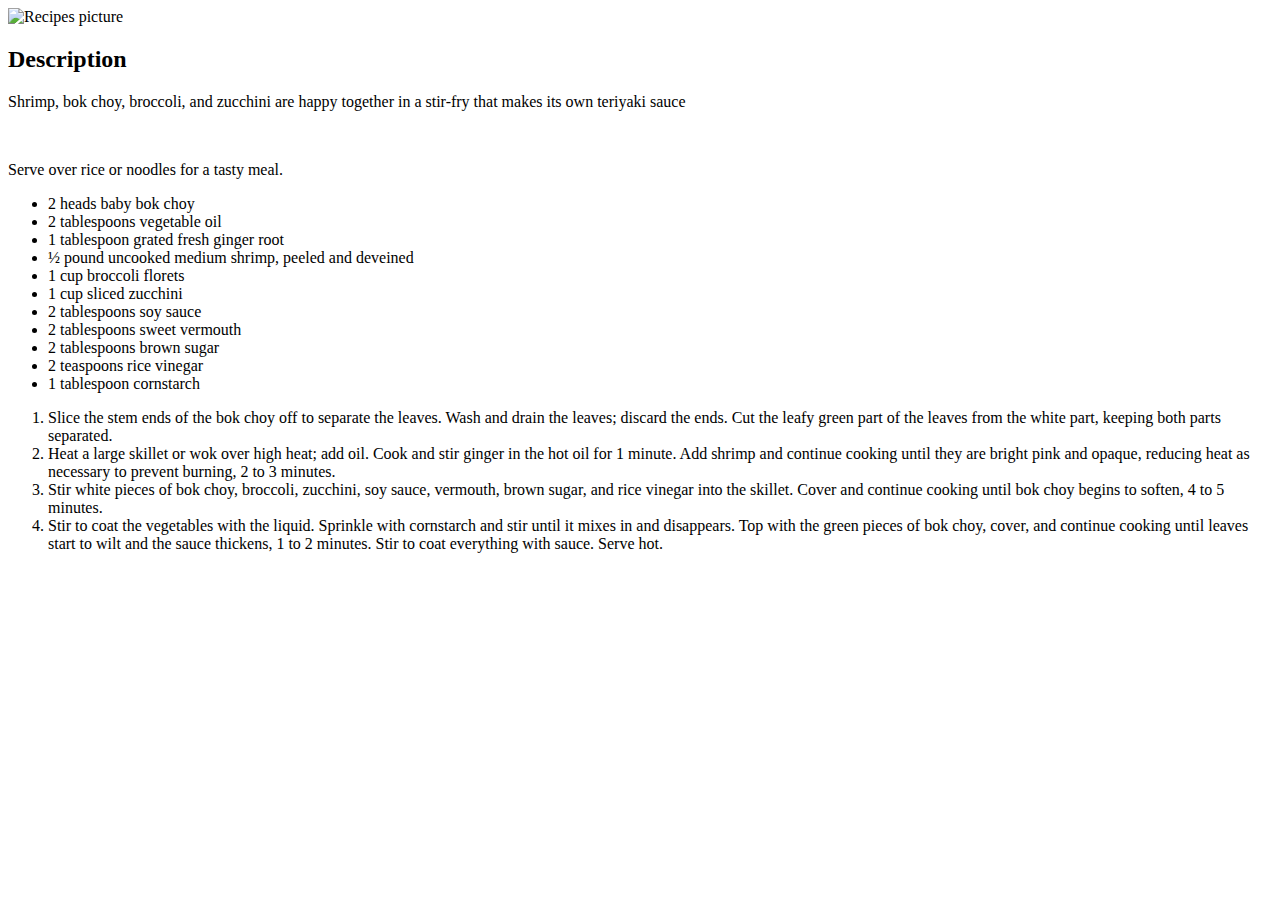
==== recipes/garlic_chicken.html @ 25b4df5c "EDIT readme.md and index.html" ====
<!DOCTYPE html>
<html>
    <title>
    <h1>Easy Garlic Chicken</h1>
    </title>
    <body>

        <img src="https://imagesvc.meredithcorp.io/v3/mm/image?url=https%3A%2F%2Fimages.media-allrecipes.com%2Fuserphotos%2F7559048.jpg&q=85" alt="Recipes picture">

        <h2>Description</h2>
        <p>Shrimp, bok choy, broccoli, and zucchini are happy together in a stir-fry that makes its own teriyaki sauce </p>
        <br>
        <p> Serve over rice or noodles for a tasty meal. </p>

        <ul>
            <li>2 heads baby bok choy</li>
            <li>2 tablespoons vegetable oil</li>
            <li>1 tablespoon grated fresh ginger root</li>
            <li>½ pound uncooked medium shrimp, peeled and deveined</li>
            <li>1 cup broccoli florets</li>
            <li>1 cup sliced zucchini</li>
            <li>2 tablespoons soy sauce</li>
            <li>2 tablespoons sweet vermouth</li>
            <li>2 tablespoons brown sugar</li>
            <li>2 teaspoons rice vinegar</li>
            <li>1 tablespoon cornstarch</li>

        </ul>

        <ol>
            <li>Slice the stem ends of the bok choy off to separate the leaves. Wash and drain the leaves; discard the ends. Cut the leafy green part of the leaves from the white part, keeping both parts separated.</li>
            <li>Heat a large skillet or wok over high heat; add oil. Cook and stir ginger in the hot oil for 1 minute. Add shrimp and continue cooking until they are bright pink and opaque, reducing heat as necessary to prevent burning, 2 to 3 minutes.</li>
            <li>Stir white pieces of bok choy, broccoli, zucchini, soy sauce, vermouth, brown sugar, and rice vinegar into the skillet. Cover and continue cooking until bok choy begins to soften, 4 to 5 minutes.</li>
            <li>Stir to coat the vegetables with the liquid. Sprinkle with cornstarch and stir until it mixes in and disappears. Top with the green pieces of bok choy, cover, and continue cooking until leaves start to wilt and the sauce thickens, 1 to 2 minutes. Stir to coat everything with sauce. Serve hot.</li>
            
        </ol>

    </body>
</html>
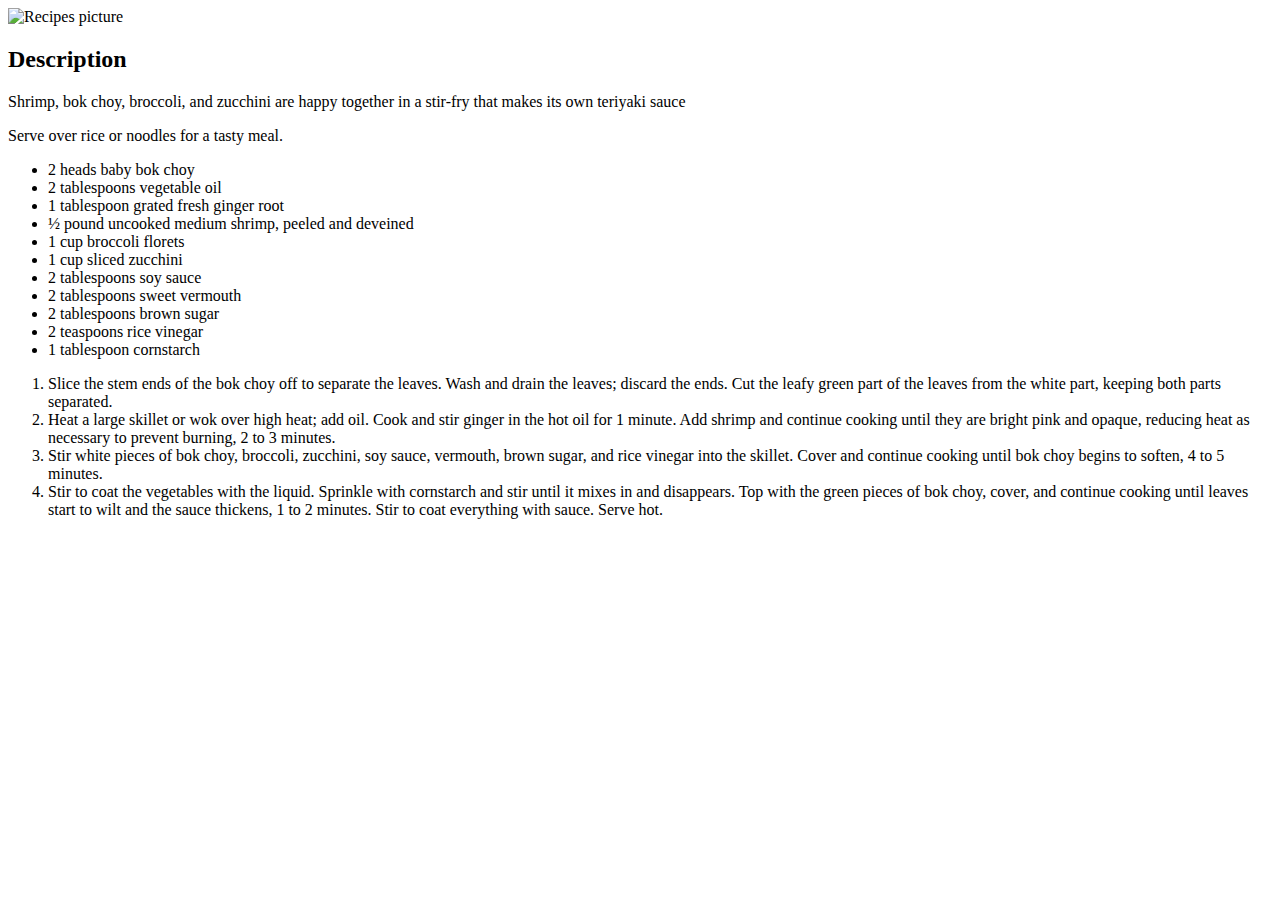
==== commit c4dca036: "Edit stuffed_eggplant.html and index.html" ====
--- a/recipes/garlic_chicken.html
+++ b/recipes/garlic_chicken.html
@@ -5,11 +5,10 @@
     </title>
     <body>
 
-        <img src="https://imagesvc.meredithcorp.io/v3/mm/image?url=https%3A%2F%2Fimages.media-allrecipes.com%2Fuserphotos%2F7559048.jpg&q=85" alt="Recipes picture">
+        <img src="https://imagesvc.meredithcorp.io/v3/mm/image?url=https%3A%2F%2Fimages.media-allrecipes.com%2Fuserphotos%2F7559048.jpg&q=85" alt="Recipes picture" width="500" height="500">
 
         <h2>Description</h2>
         <p>Shrimp, bok choy, broccoli, and zucchini are happy together in a stir-fry that makes its own teriyaki sauce </p>
-        <br>
         <p> Serve over rice or noodles for a tasty meal. </p>
 
         <ul>
@@ -32,7 +31,7 @@
             <li>Heat a large skillet or wok over high heat; add oil. Cook and stir ginger in the hot oil for 1 minute. Add shrimp and continue cooking until they are bright pink and opaque, reducing heat as necessary to prevent burning, 2 to 3 minutes.</li>
             <li>Stir white pieces of bok choy, broccoli, zucchini, soy sauce, vermouth, brown sugar, and rice vinegar into the skillet. Cover and continue cooking until bok choy begins to soften, 4 to 5 minutes.</li>
             <li>Stir to coat the vegetables with the liquid. Sprinkle with cornstarch and stir until it mixes in and disappears. Top with the green pieces of bok choy, cover, and continue cooking until leaves start to wilt and the sauce thickens, 1 to 2 minutes. Stir to coat everything with sauce. Serve hot.</li>
-            
+
         </ol>
 
     </body>
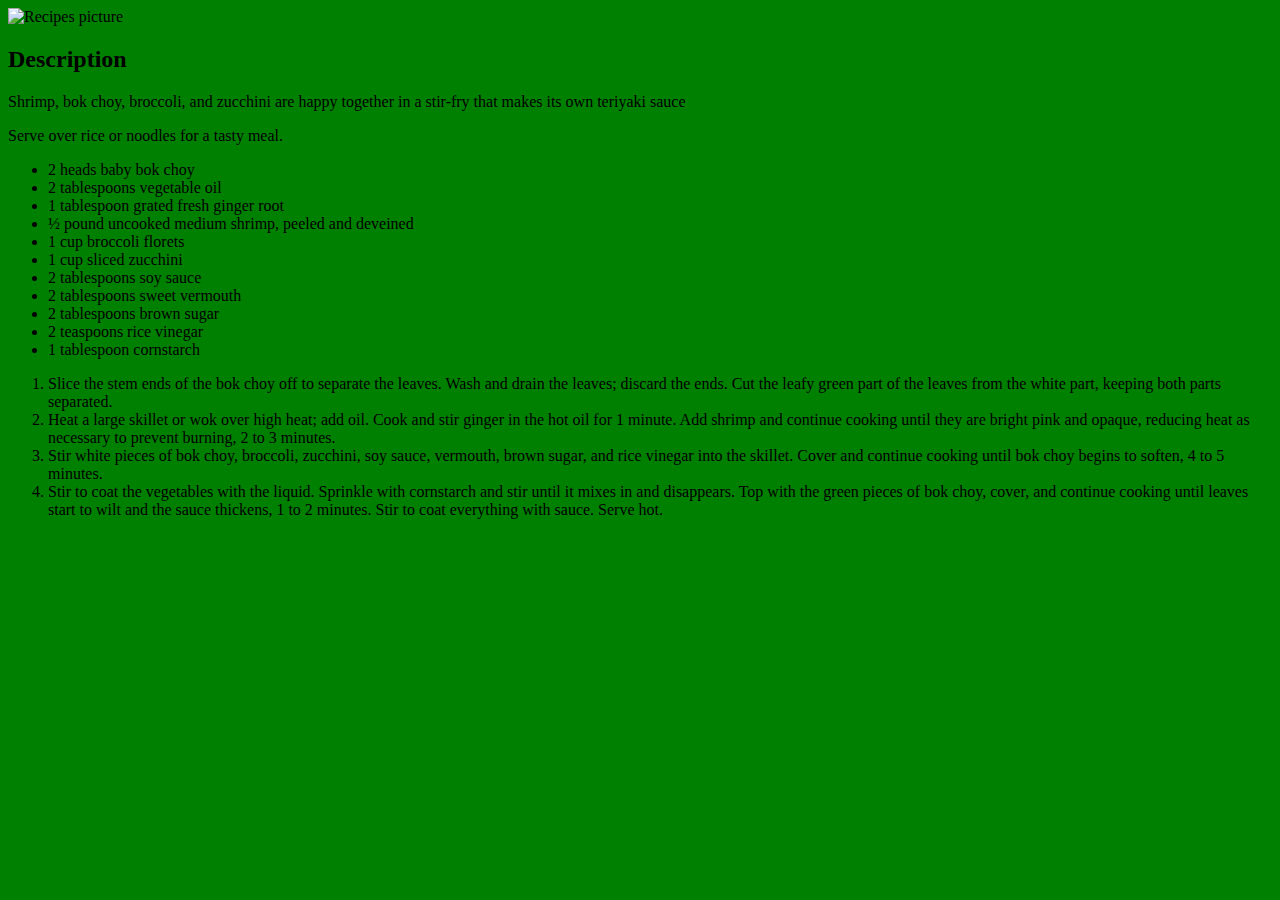
==== commit e669a94e: "Edit all path" ====
--- a/recipes/garlic_chicken.html
+++ b/recipes/garlic_chicken.html
@@ -1,11 +1,14 @@
 <!DOCTYPE html>
 <html>
+    <head>
+        <link rel="stylesheet" href="style.css">
+    </head>
     <title>
     <h1>Easy Garlic Chicken</h1>
     </title>
     <body>
 
-        <img src="https://imagesvc.meredithcorp.io/v3/mm/image?url=https%3A%2F%2Fimages.media-allrecipes.com%2Fuserphotos%2F7559048.jpg&q=85" alt="Recipes picture" width="500" height="500">
+        <img src="https://imagesvc.meredithcorp.io/v3/mm/image?url=https%3A%2F%2Fimages.media-allrecipes.com%2Fuserphotos%2F7559048.jpg&q=85" alt="Recipes picture" width="500" height="auto">
 
         <h2>Description</h2>
         <p>Shrimp, bok choy, broccoli, and zucchini are happy together in a stir-fry that makes its own teriyaki sauce </p>
--- a/recipes/style.css
+++ b/recipes/style.css
@@ -0,0 +1,7 @@
+body {
+    background-color: green;
+}
+
+a {
+    text-align: center;
+}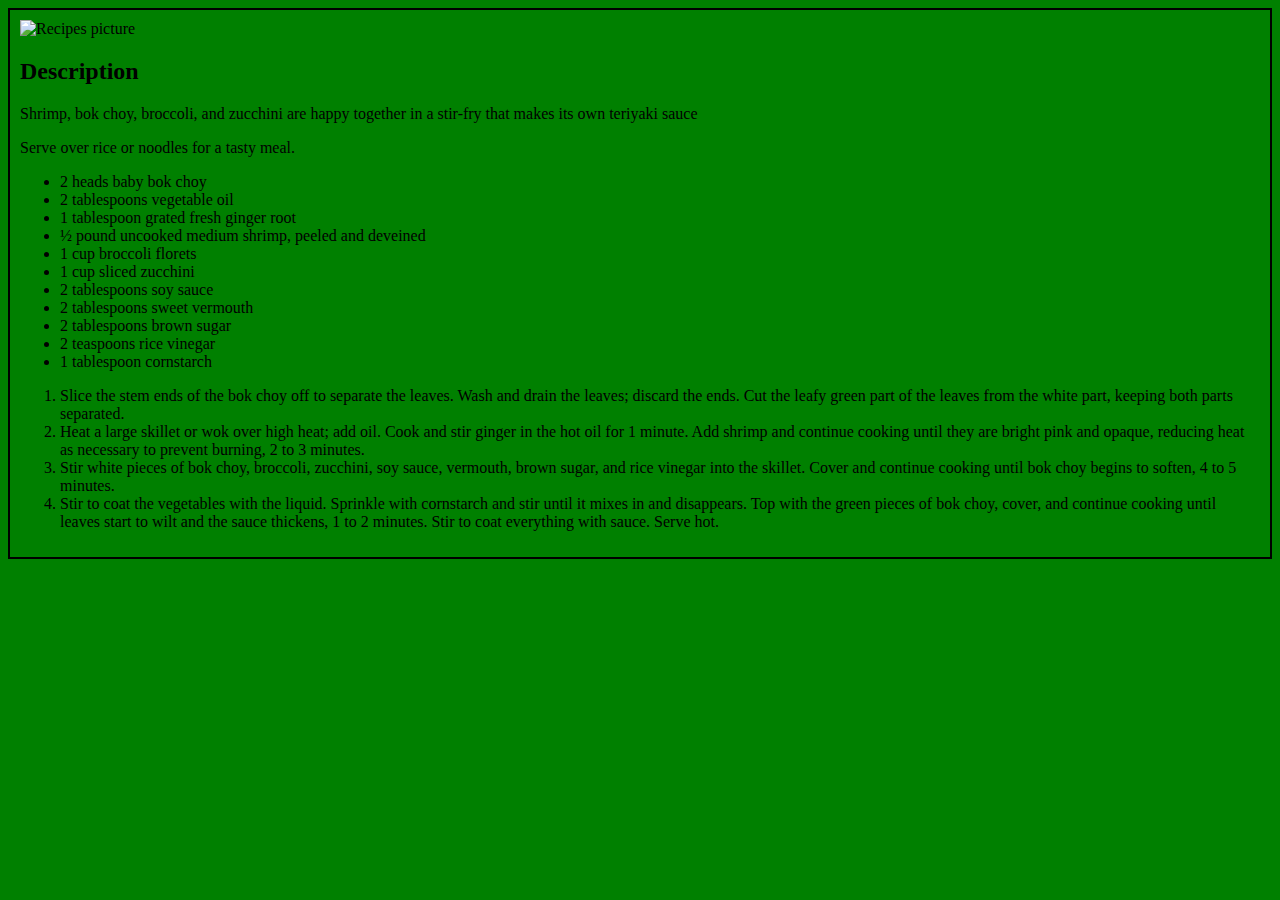
==== commit d0ca9812: "Add some css code" ====
--- a/recipes/garlic_chicken.html
+++ b/recipes/garlic_chicken.html
@@ -7,7 +7,7 @@
     <h1>Easy Garlic Chicken</h1>
     </title>
     <body>
-
+        <div class= "recipe">
         <img src="https://imagesvc.meredithcorp.io/v3/mm/image?url=https%3A%2F%2Fimages.media-allrecipes.com%2Fuserphotos%2F7559048.jpg&q=85" alt="Recipes picture" width="500" height="auto">
 
         <h2>Description</h2>
@@ -37,5 +37,7 @@
 
         </ol>
 
+        </div>
+
     </body>
 </html>--- a/recipes/style.css
+++ b/recipes/style.css
@@ -4,4 +4,10 @@
 
 a {
     text-align: center;
-}+}
+
+.recipe {
+    border: 2px solid black;
+    text-align: left;
+    padding: 10px;
+}
